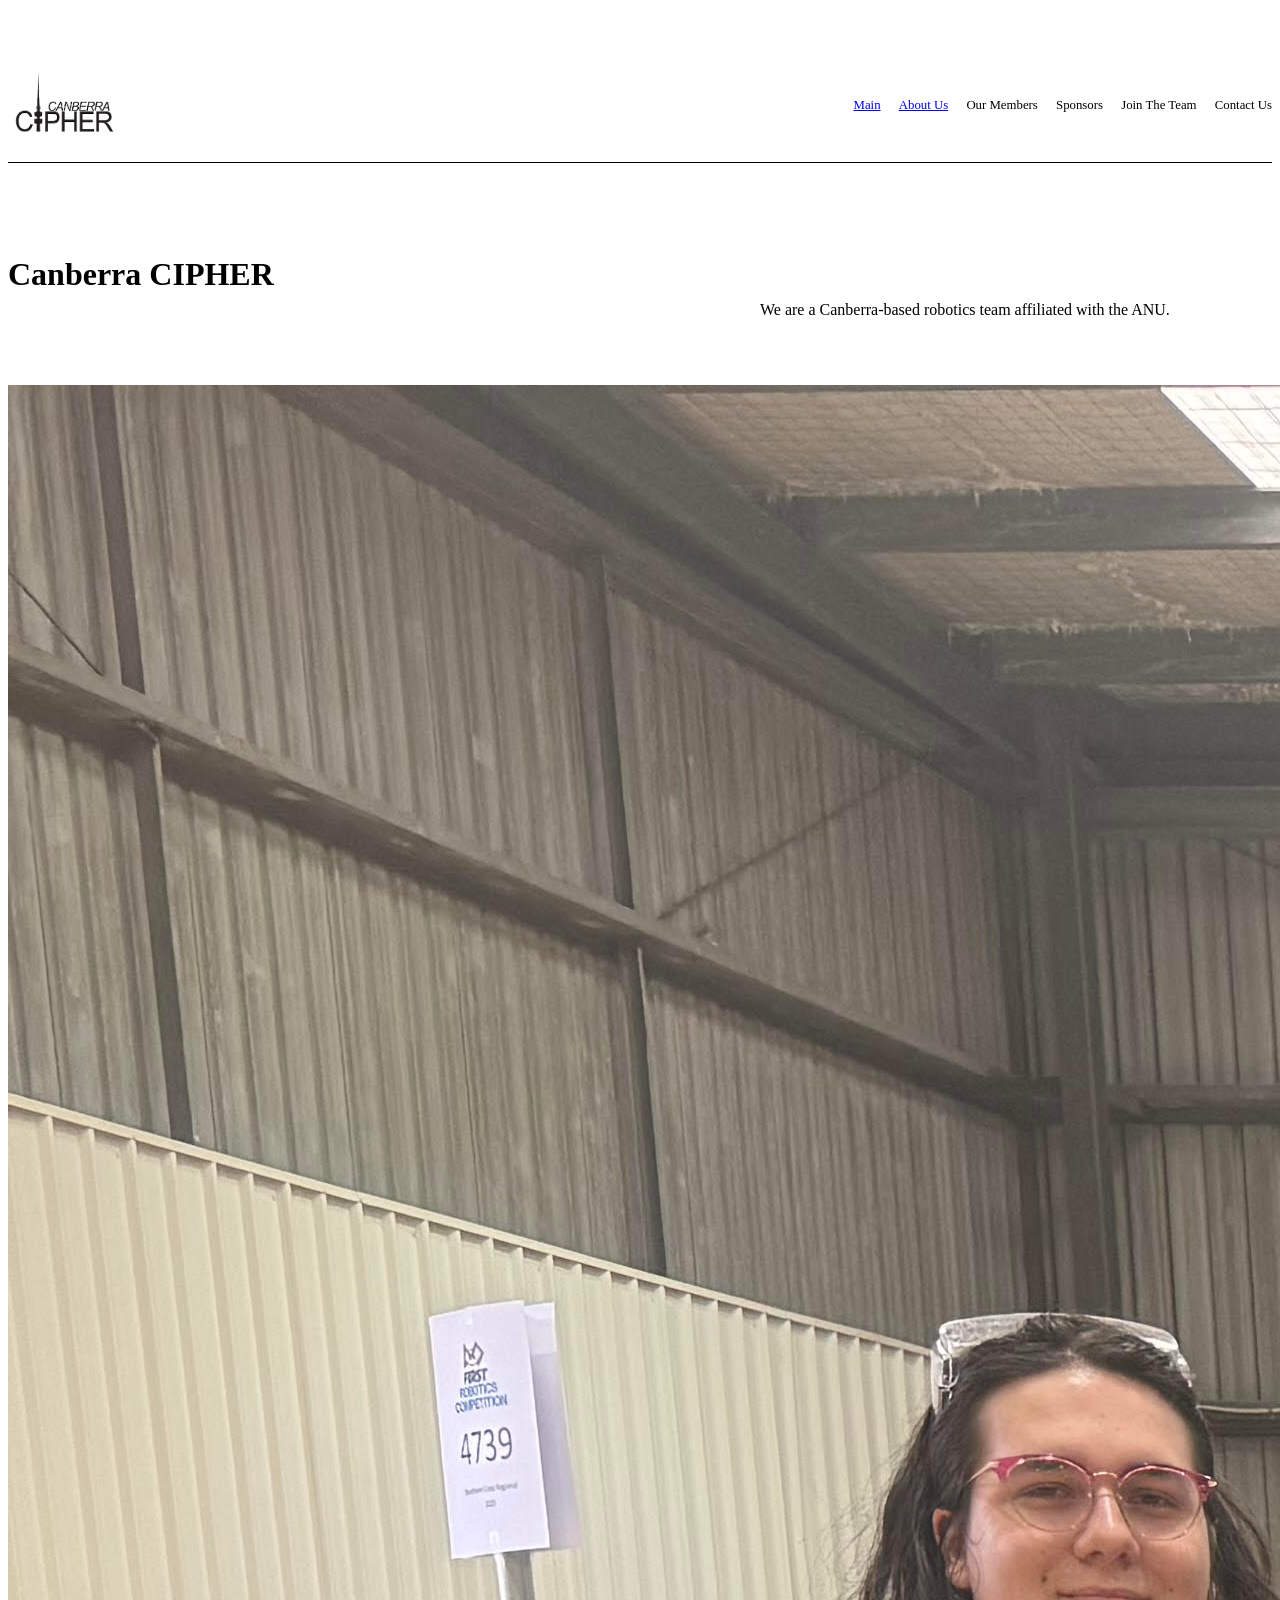
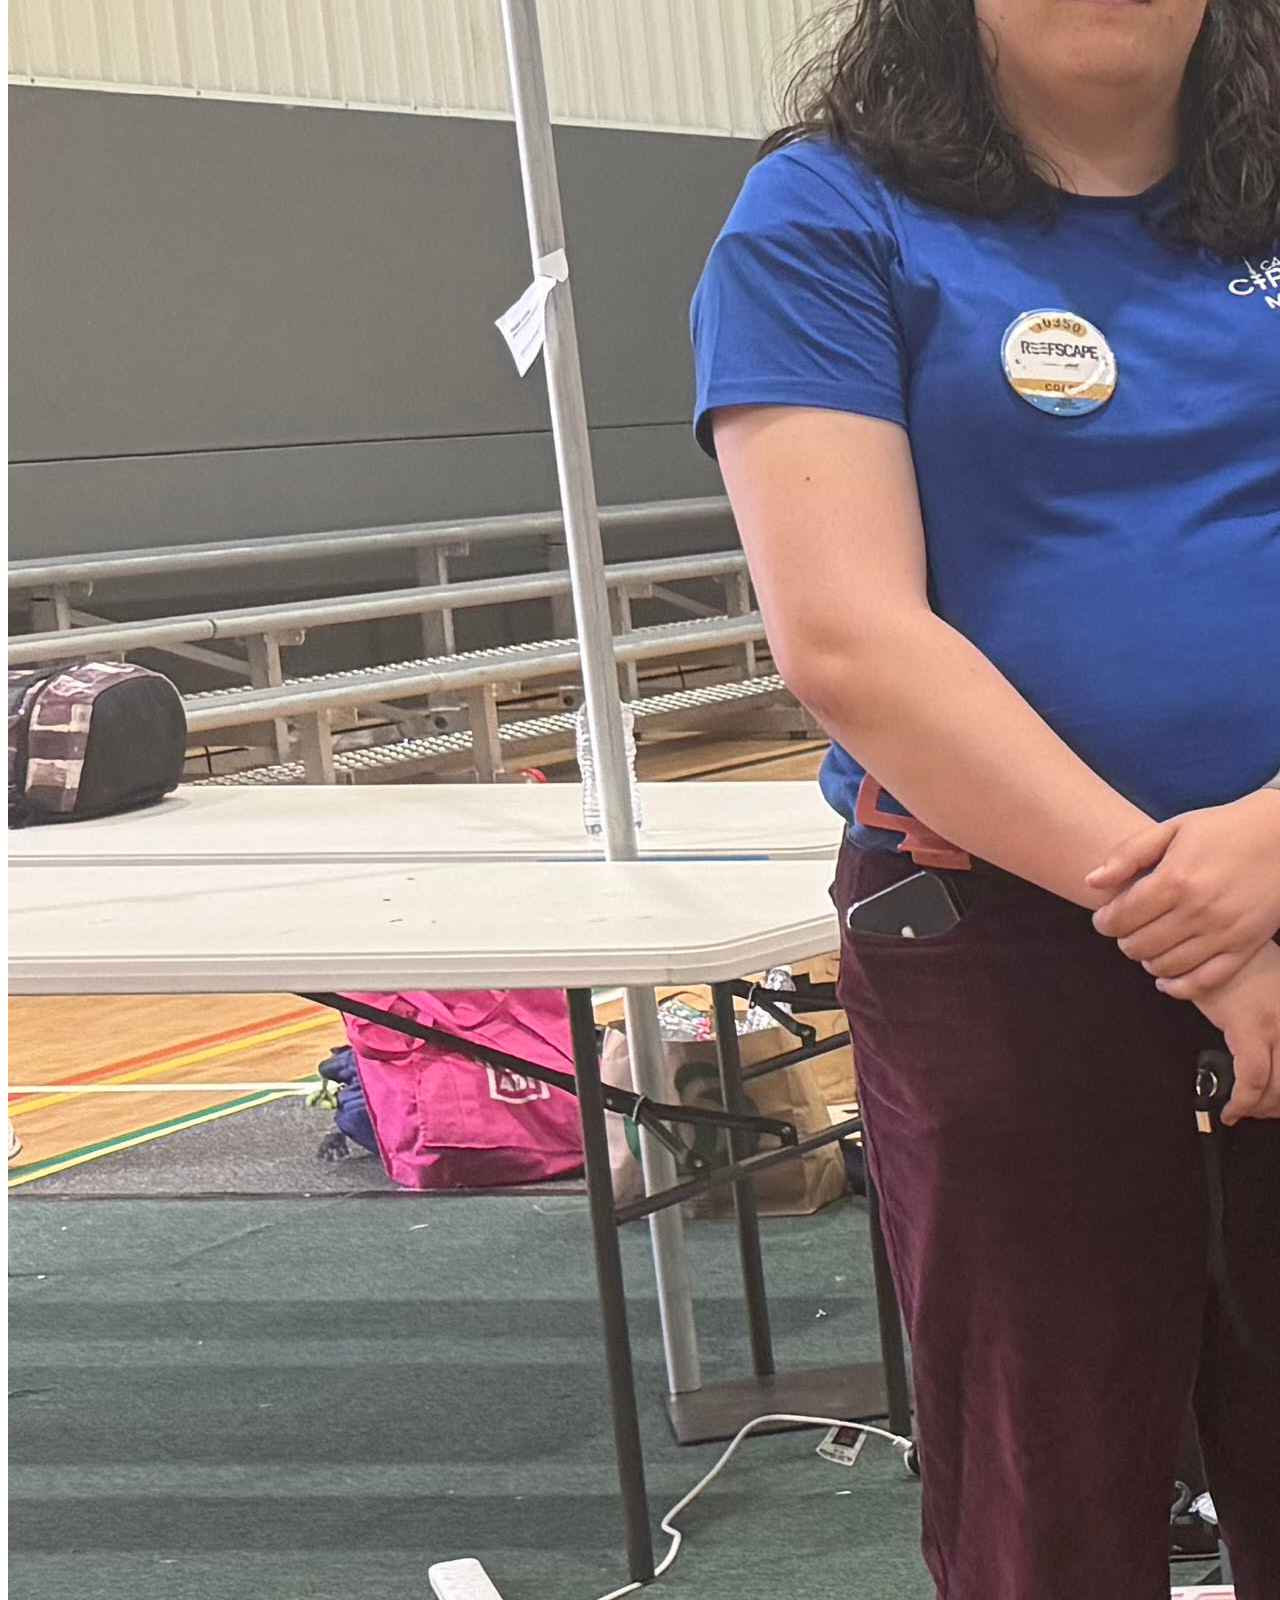
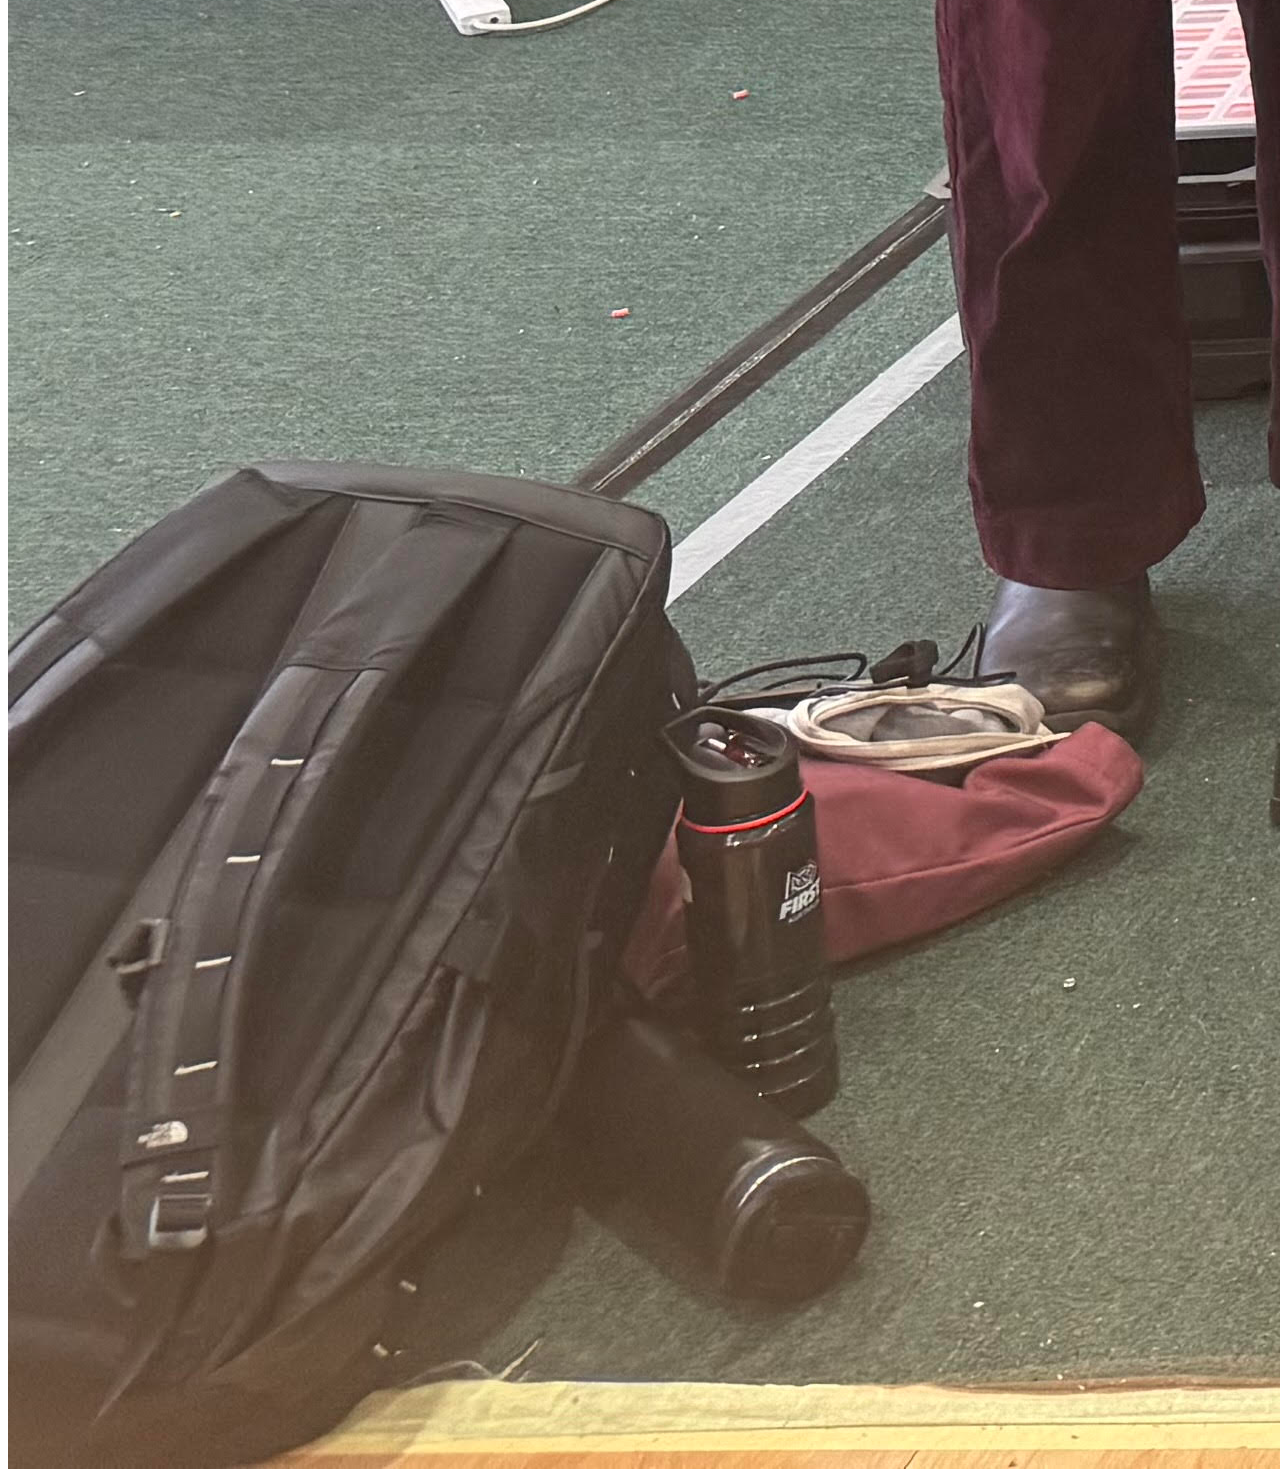
==== index.html @ 9d1c3c44 "Added a barebones second page and basic linking" ====
<!DOCTYPE html>
<html lang="en">
<head>
    <meta charset="UTF-8">
    <meta name="viewport" content="width=device-width, initial-scale=1">
    <link rel="stylesheet" href="https://cdn.simplecss.org/simple.css">
    <link rel="stylesheet" href="CSS/styles.css">
    <title>Canberra CIPHER Robotics</title>
</head>
<body>
    <div class="container">
        <div class="navigation">
            <div class="logo">
                <picture>
                    <source srcset="Images/ourlogo.png" media="(prefers-color-scheme: light)"/>
                    <source srcset="Images/logocolourswapped.jpg" media="(prefers-color-scheme: dark)"/>
                    <img src="Images/ourlogo.png" width=110 height=70 alt="The words Canberra Cipher are displayed in all caps. The I in Cipher is replaced with the silhouette of Telstra Tower."/>
                </picture>
            </div>
            <div class="menu">
                <ul>
                    <li><a href="index.html">Main</a></li>
                    <li><a href="aboutus.html">About Us</a></li>
                    <li>Our Members</li>
                    <li>Sponsors</li>
                    <li>Join The Team</li>
                    <li>Contact Us</li>
                </ul>
            </div>
        </div>
        <div class="hero-text">
            <div class="left-text">
                <h4>Canberra CIPHER</h4>
            </div>
            <div class="right-text">
                <p>We are a Canberra-based robotics team
                    affiliated with the ANU.
                </p>
            </div>
        </div>
        <div class="hero-image">
            <img src="Images/EndOf2025Comp.jpg" class="img-fluid" alt="Text spelling out Canberra Cipher, with both words in all caps and the I in Cipher replaced with a silhouette of Telstra Tower.">
        </div>
    </div>
</body>
</html>
---- CSS/styles.css ----
.navigation {
    display: flex;
    justify-content: space-between;
    font-size: 0.8em;
    align-items: center;
    padding-top: 60px;
    border-bottom: solid 1px #000000;
    padding-bottom: 20px;
}

.menu li {
    display: inline;
    margin-left: 15px;
}

.hero-text {
    display: flex;
    justify-content: space-between;
    align-items: end;
    margin-top: 50px;
    margin-bottom: 50px;
}

.hero-text div {
    width: 40vw;
}

.hero-text h1 {
    font-size: 6em;
    line-height: 80%;
}

.hero-text h4 {
    font-size: 2em;
}
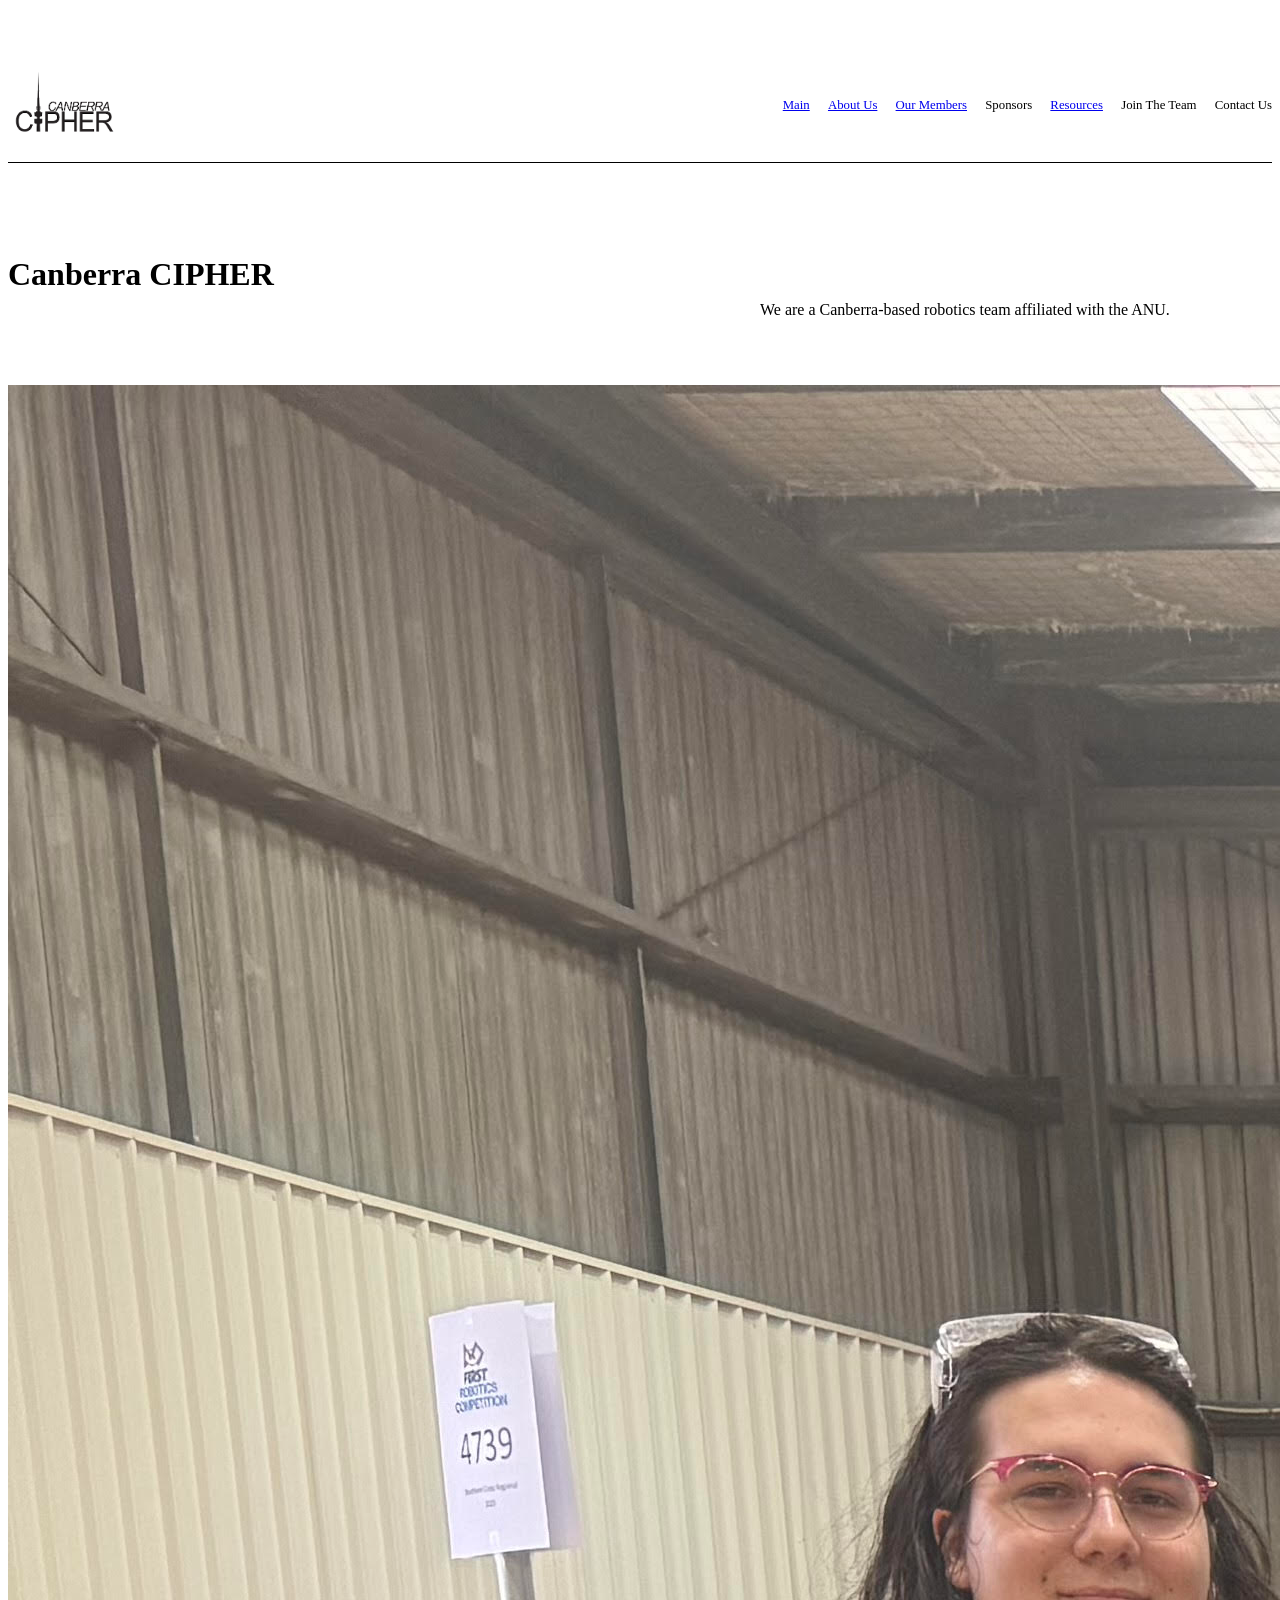
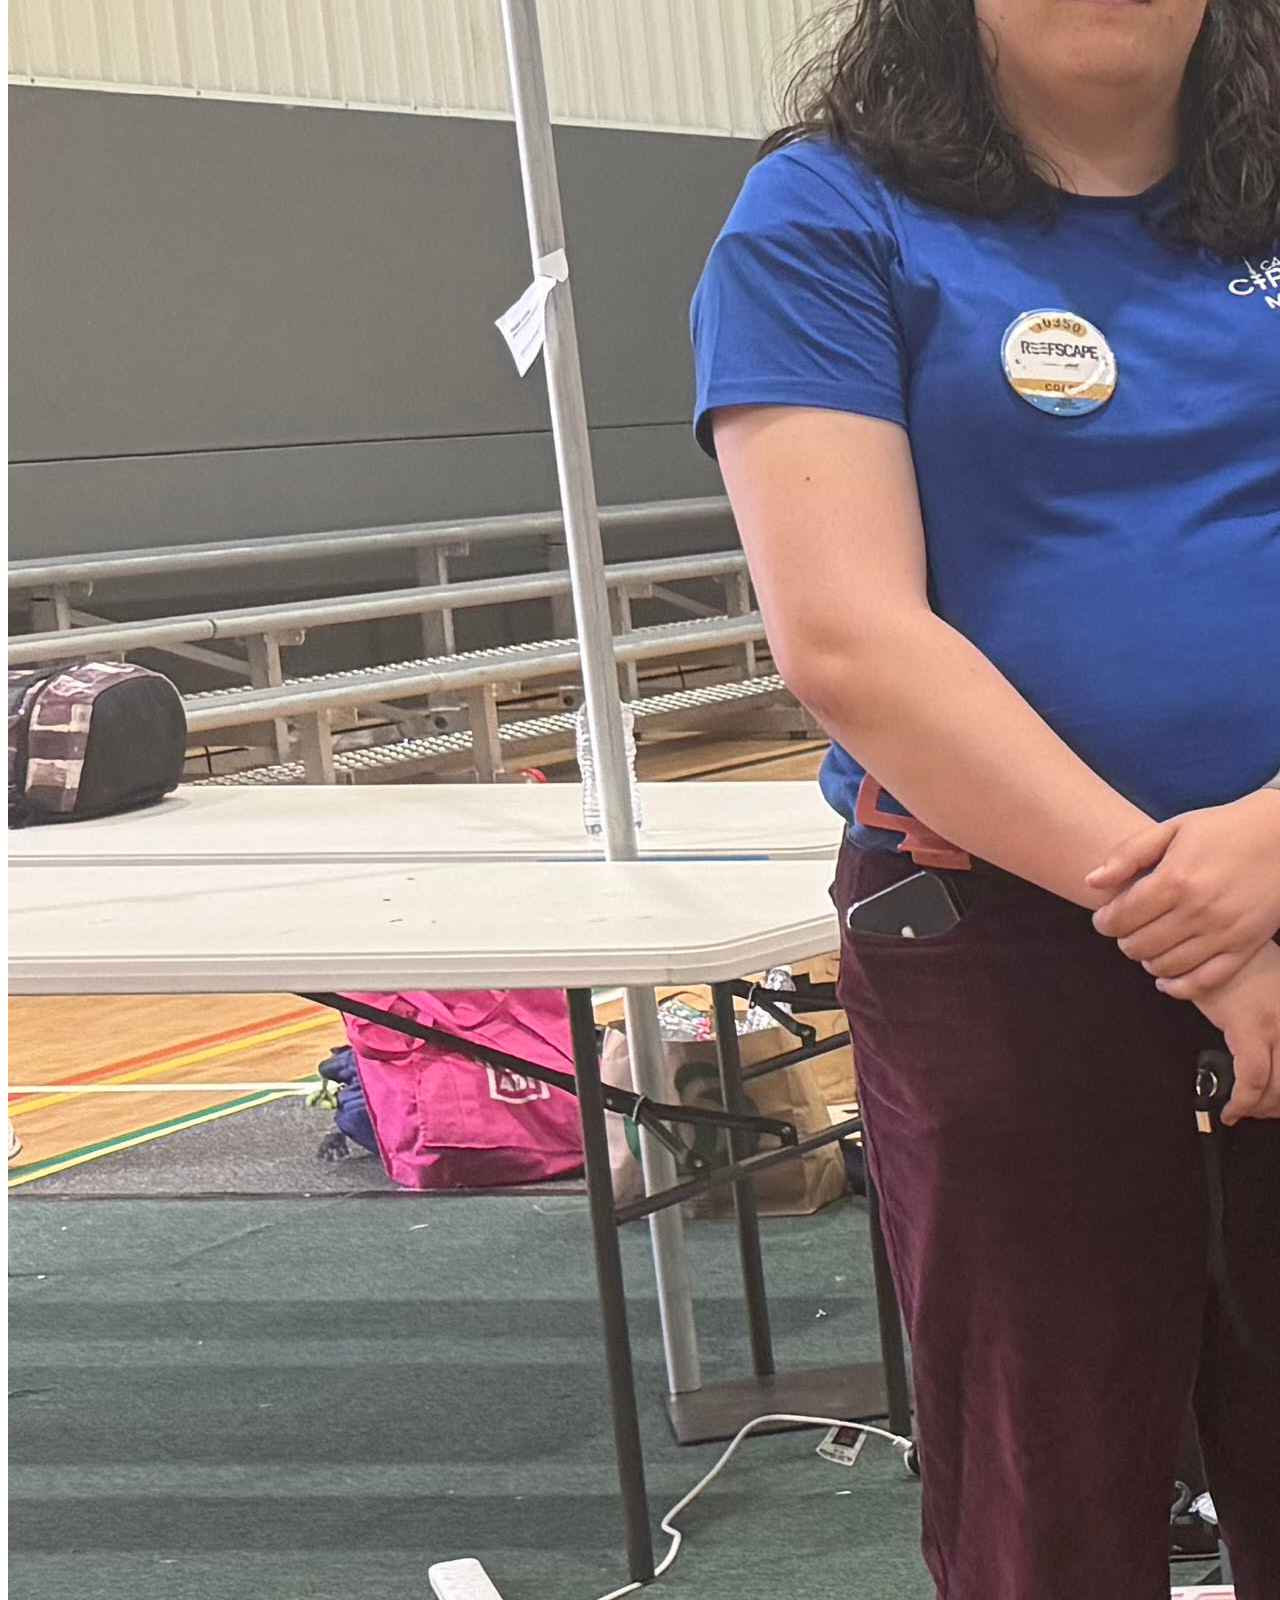
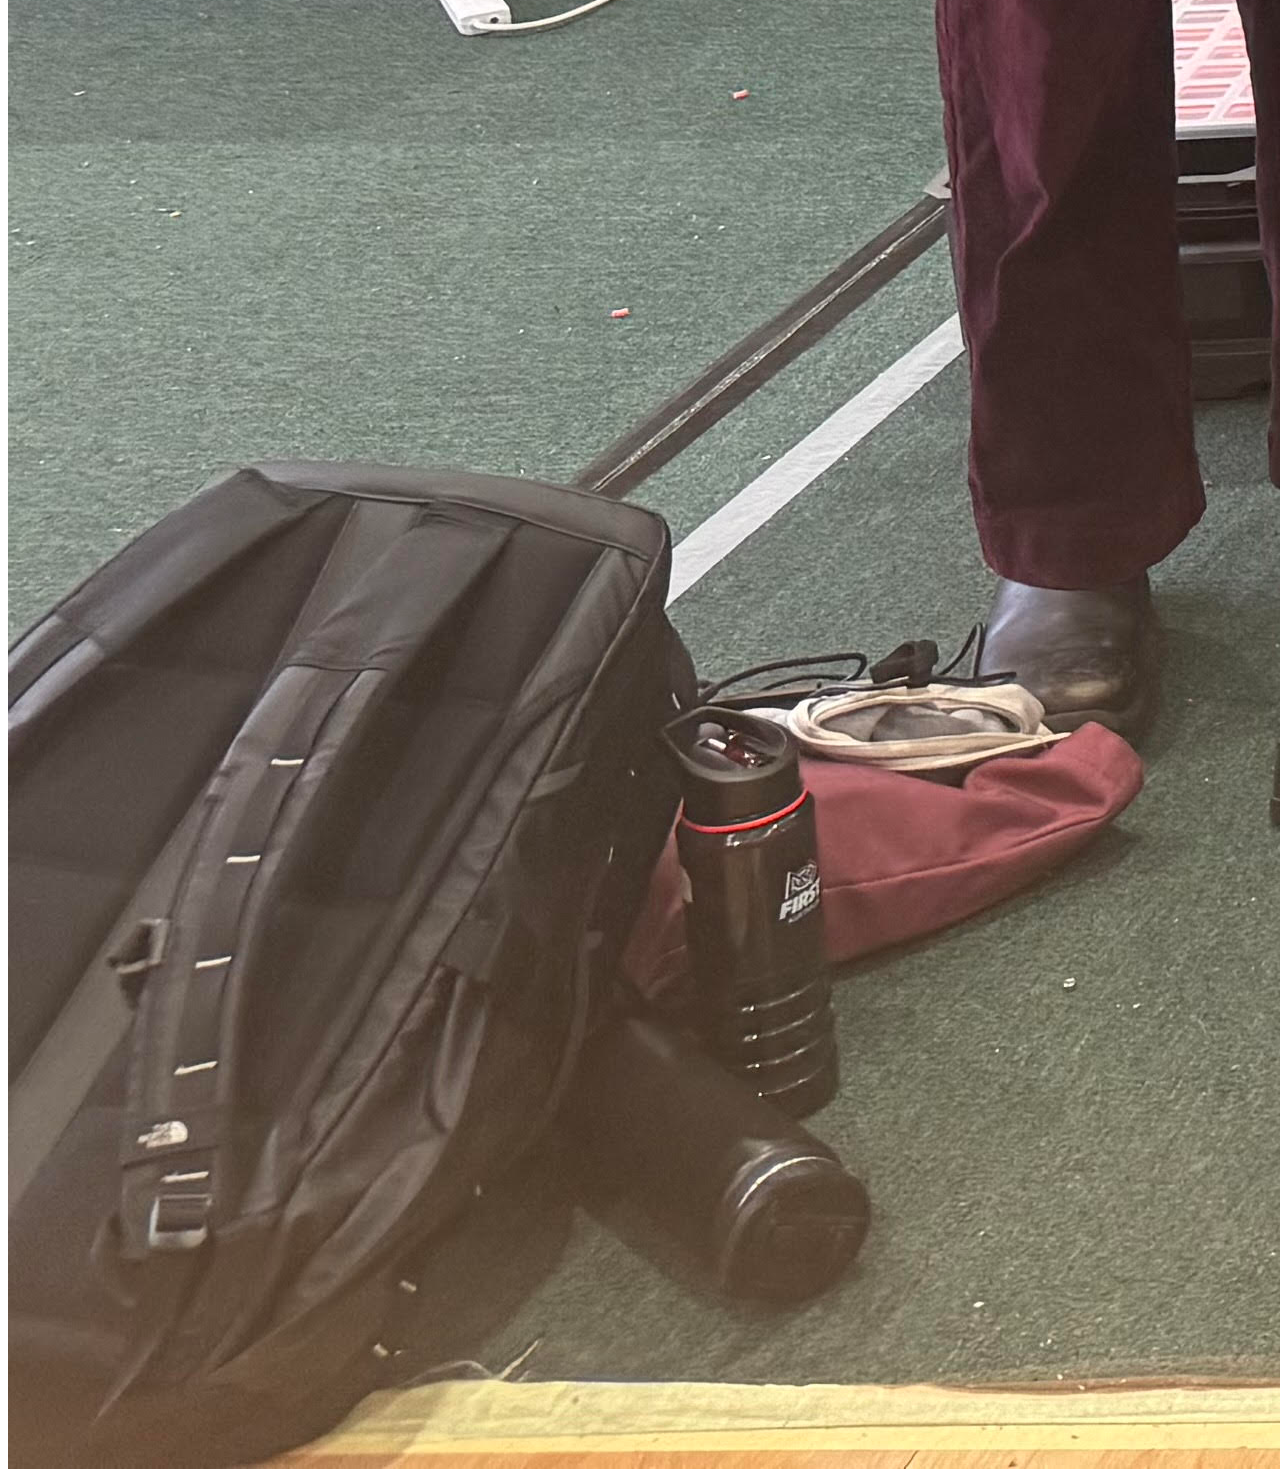
==== commit 3639e26c: "added a new file" ====
--- a/index.html
+++ b/index.html
@@ -3,6 +3,7 @@
 <head>
     <meta charset="UTF-8">
     <meta name="viewport" content="width=device-width, initial-scale=1">
+    <link rel="icon" type="image/png" href="Images/ourlogo.png" sizes="16x16">
     <link rel="stylesheet" href="https://cdn.simplecss.org/simple.css">
     <link rel="stylesheet" href="CSS/styles.css">
     <title>Canberra CIPHER Robotics</title>
@@ -21,8 +22,9 @@
                 <ul>
                     <li><a href="index.html">Main</a></li>
                     <li><a href="aboutus.html">About Us</a></li>
-                    <li>Our Members</li>
+                    <li><a href="ourmembers.html">Our Members</a></li>
                     <li>Sponsors</li>
+                    <li><a href="resources.html">Resources</a></li>
                     <li>Join The Team</li>
                     <li>Contact Us</li>
                 </ul>
@@ -39,8 +41,8 @@
             </div>
         </div>
         <div class="hero-image">
-            <img src="Images/EndOf2025Comp.jpg" class="img-fluid" alt="Text spelling out Canberra Cipher, with both words in all caps and the I in Cipher replaced with a silhouette of Telstra Tower.">
+            <img src="Images/EndOf2025Comp.jpg" class="img-fluid" alt="A group of teenagers and adults in an empty gymnasium, standing behind a robot.">
         </div>
     </div>
 </body>
-</html>+</html>
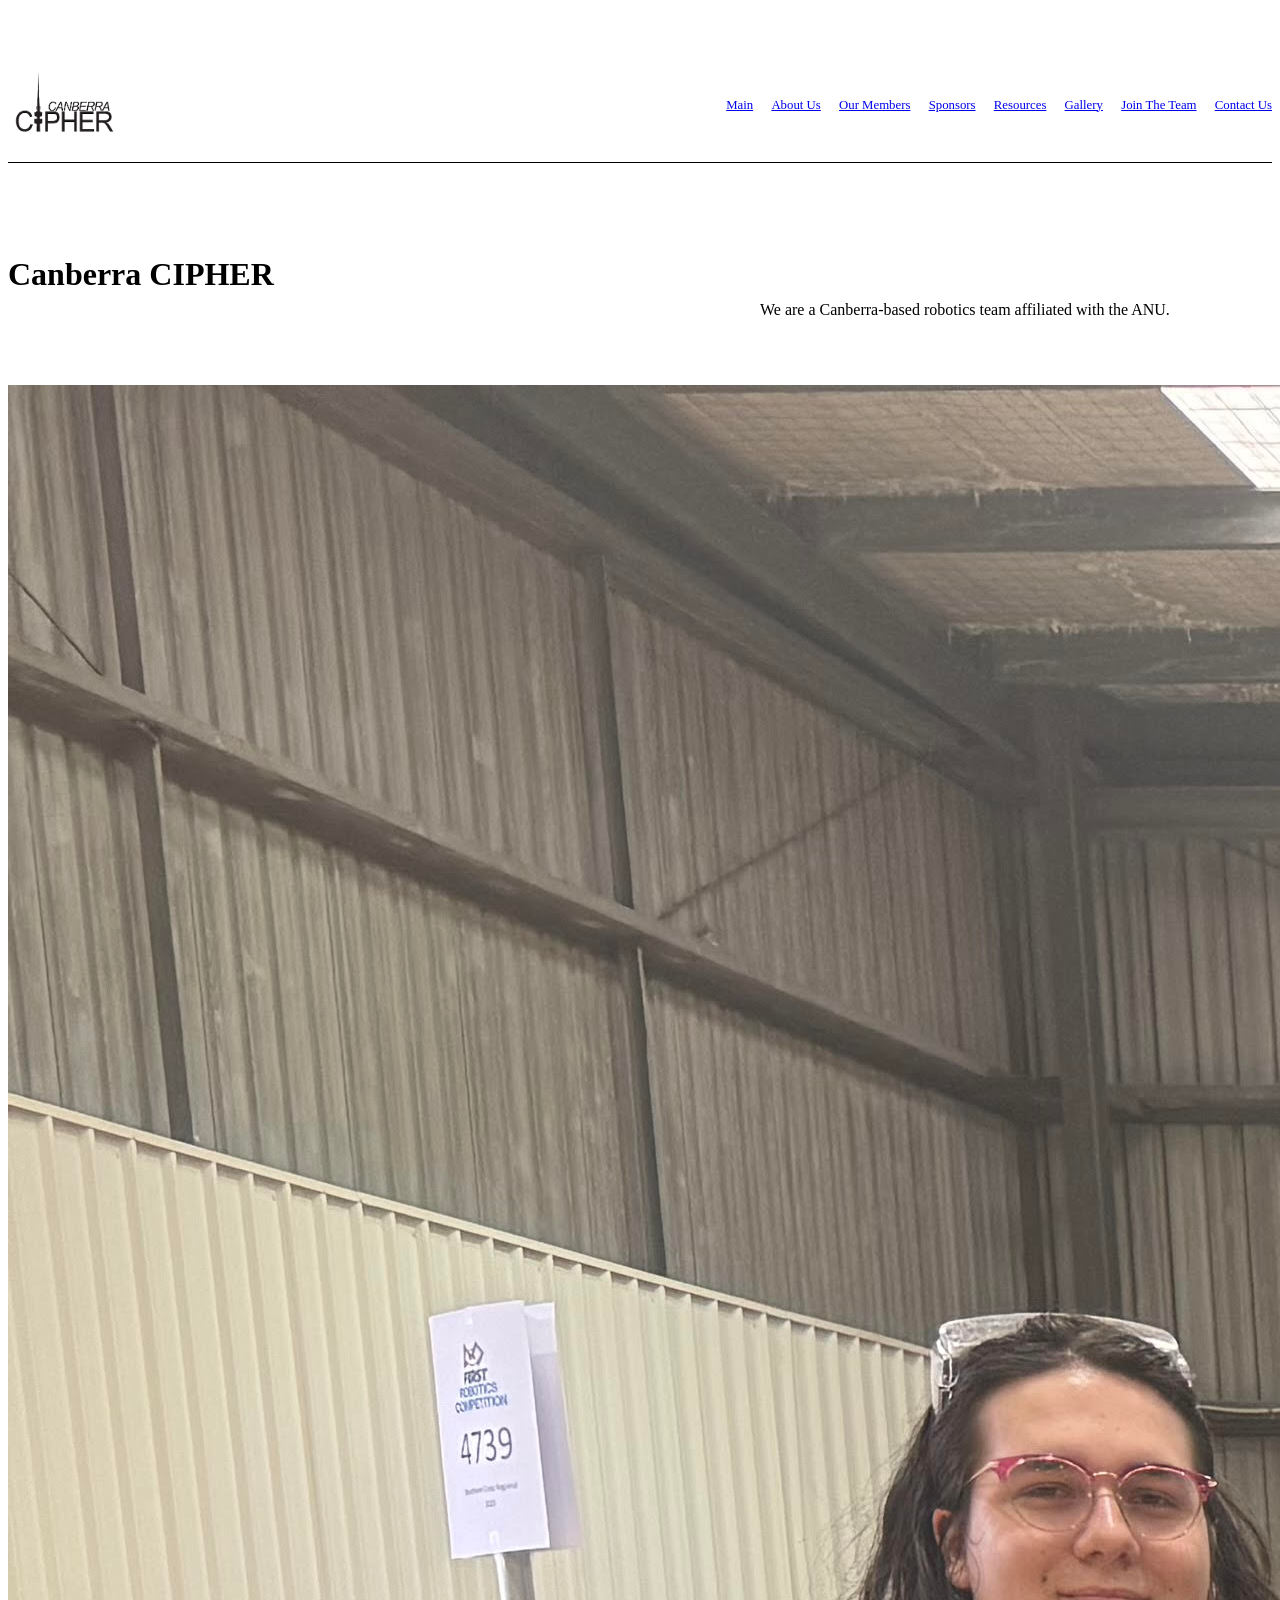
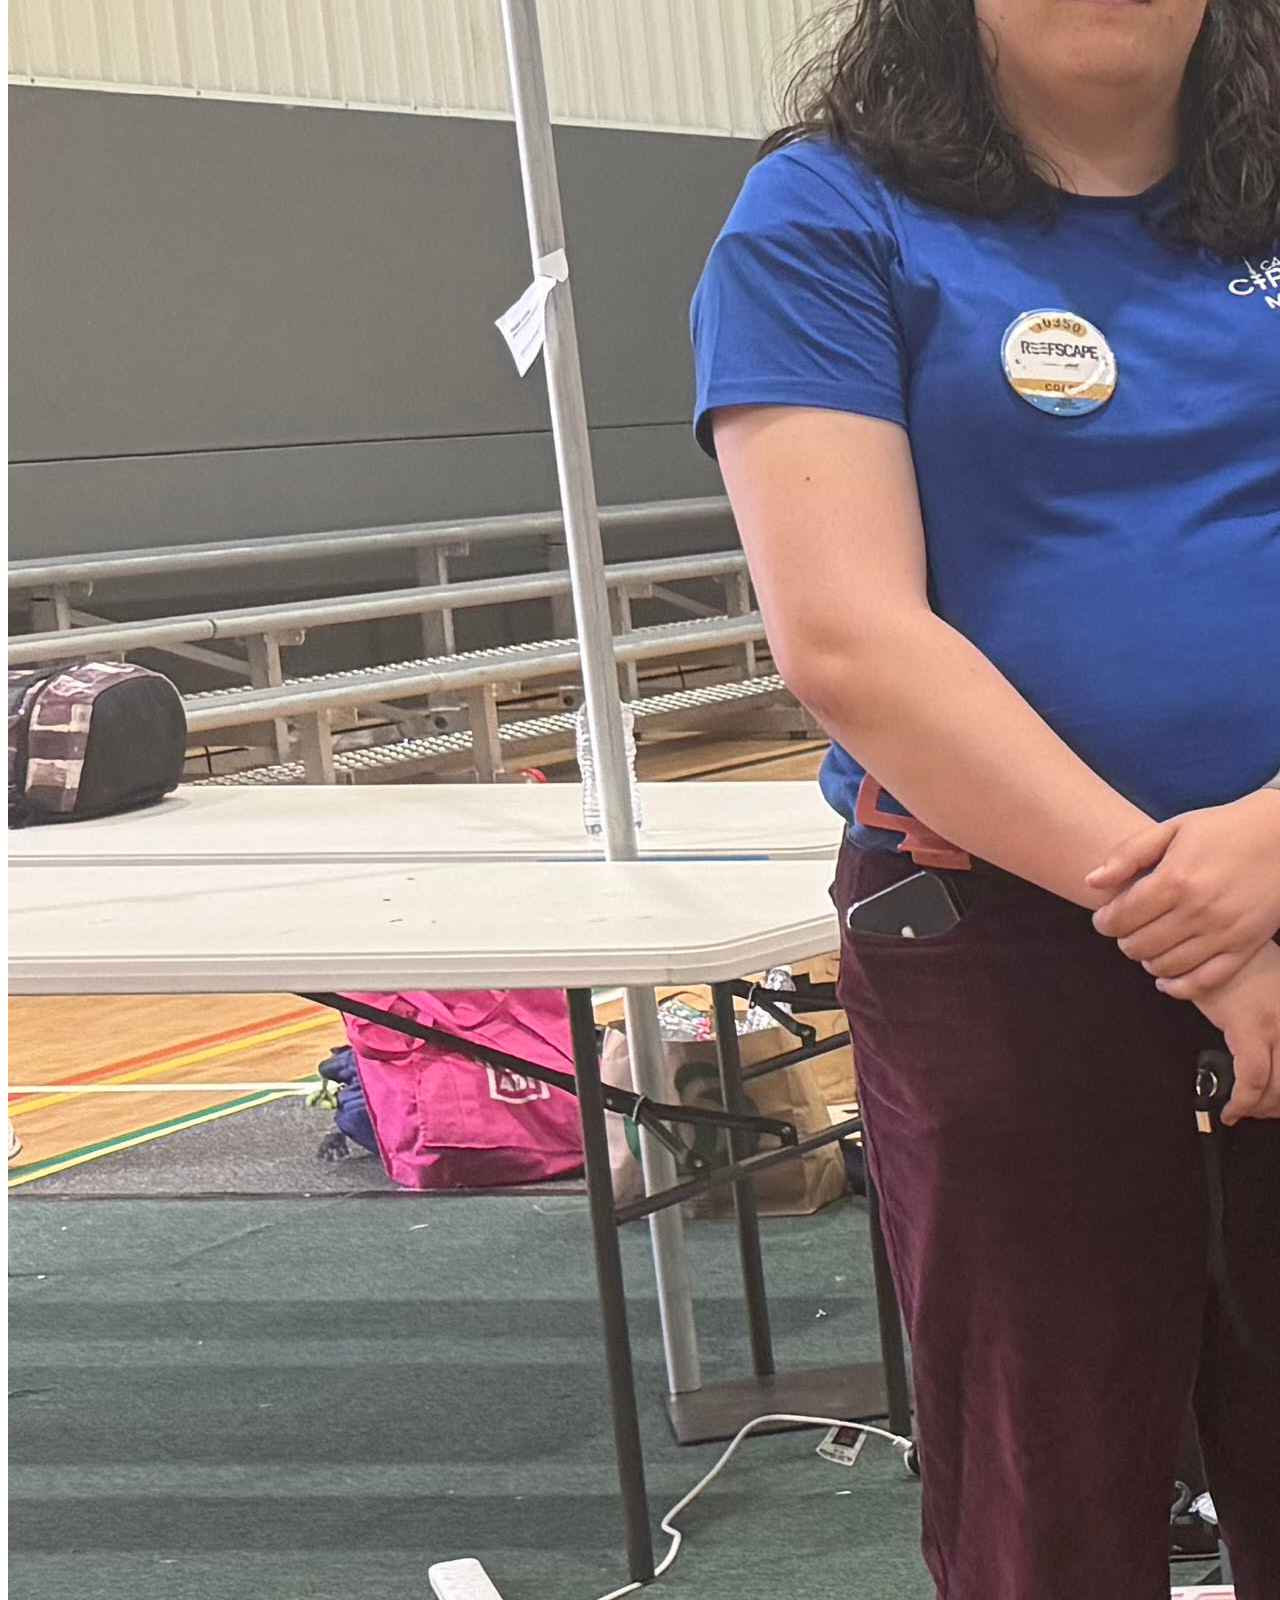
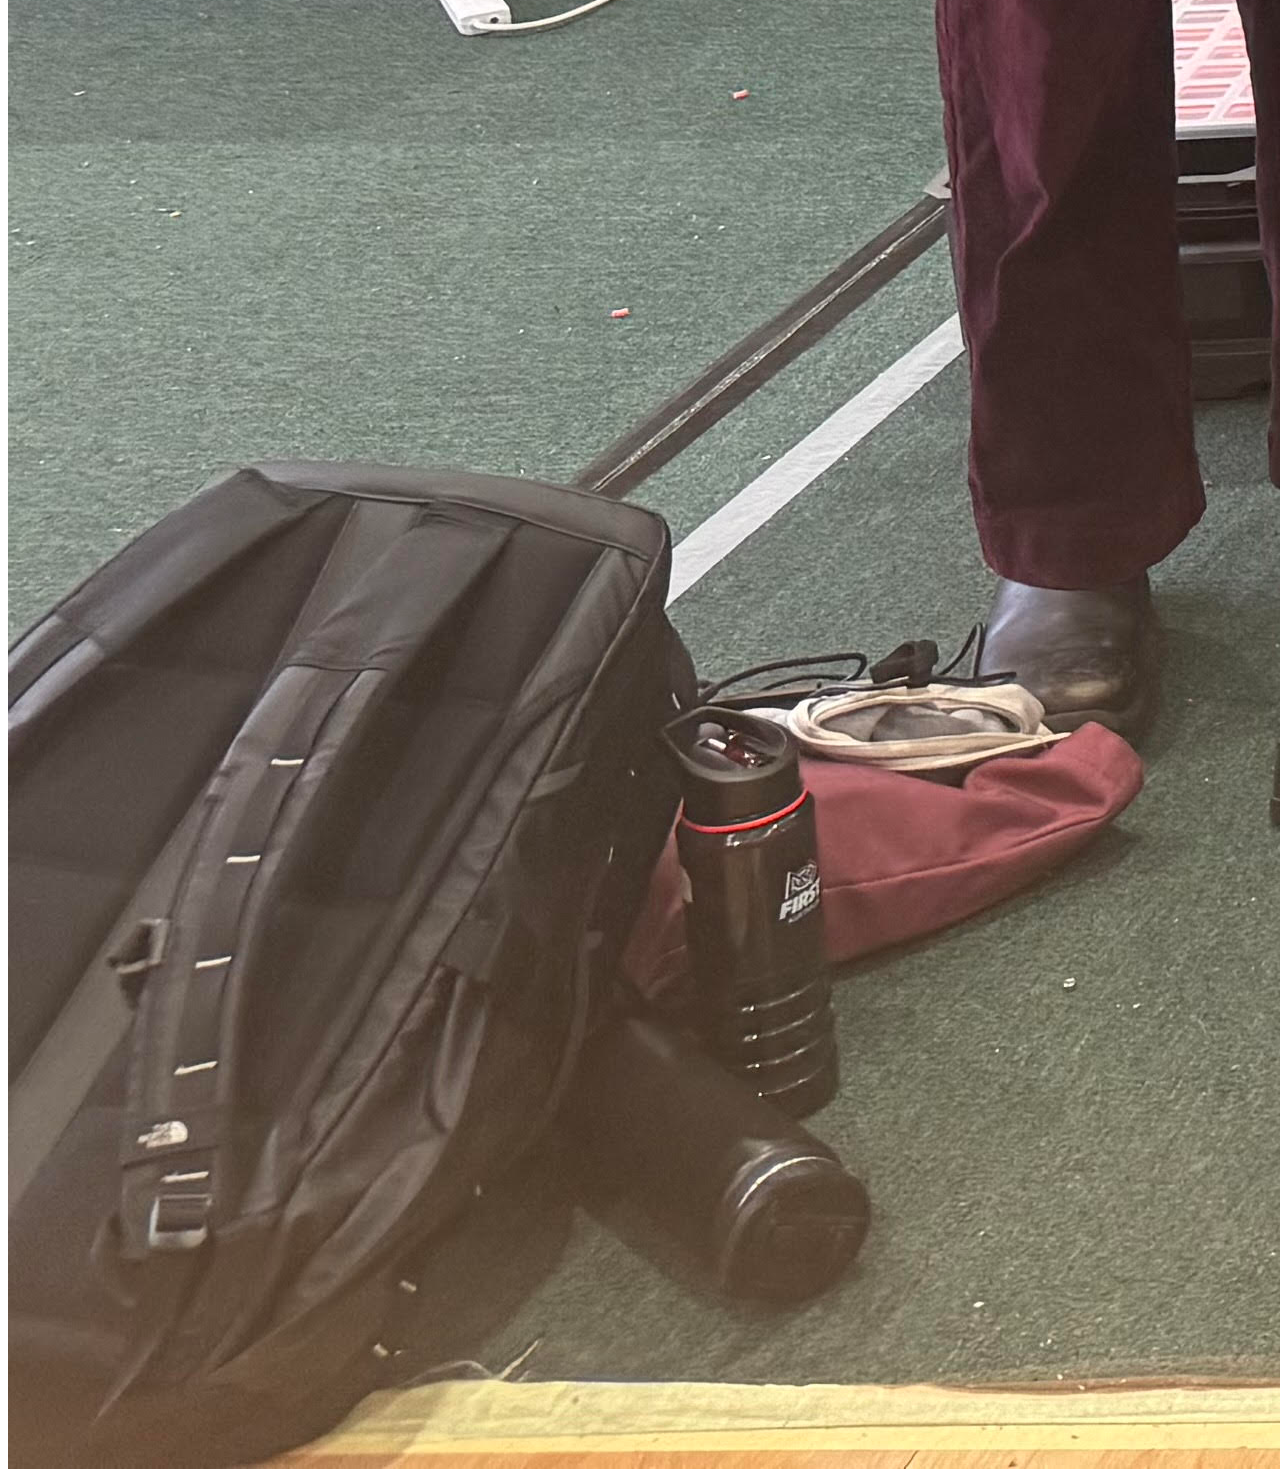
==== commit 5c9f6720: "Added links to new tabs" ====
--- a/index.html
+++ b/index.html
@@ -23,10 +23,11 @@
                     <li><a href="index.html">Main</a></li>
                     <li><a href="aboutus.html">About Us</a></li>
                     <li><a href="ourmembers.html">Our Members</a></li>
-                    <li>Sponsors</li>
+                    <li><a href="sponsors.html">Sponsors</a></li>
                     <li><a href="resources.html">Resources</a></li>
-                    <li>Join The Team</li>
-                    <li>Contact Us</li>
+                    <li><a href="gallery.html">Gallery</a></li>
+                    <li><a href="jointheteam.html">Join The Team</a></li>
+                    <li><a href="contactus.html">Contact Us</a></li>
                 </ul>
             </div>
         </div>
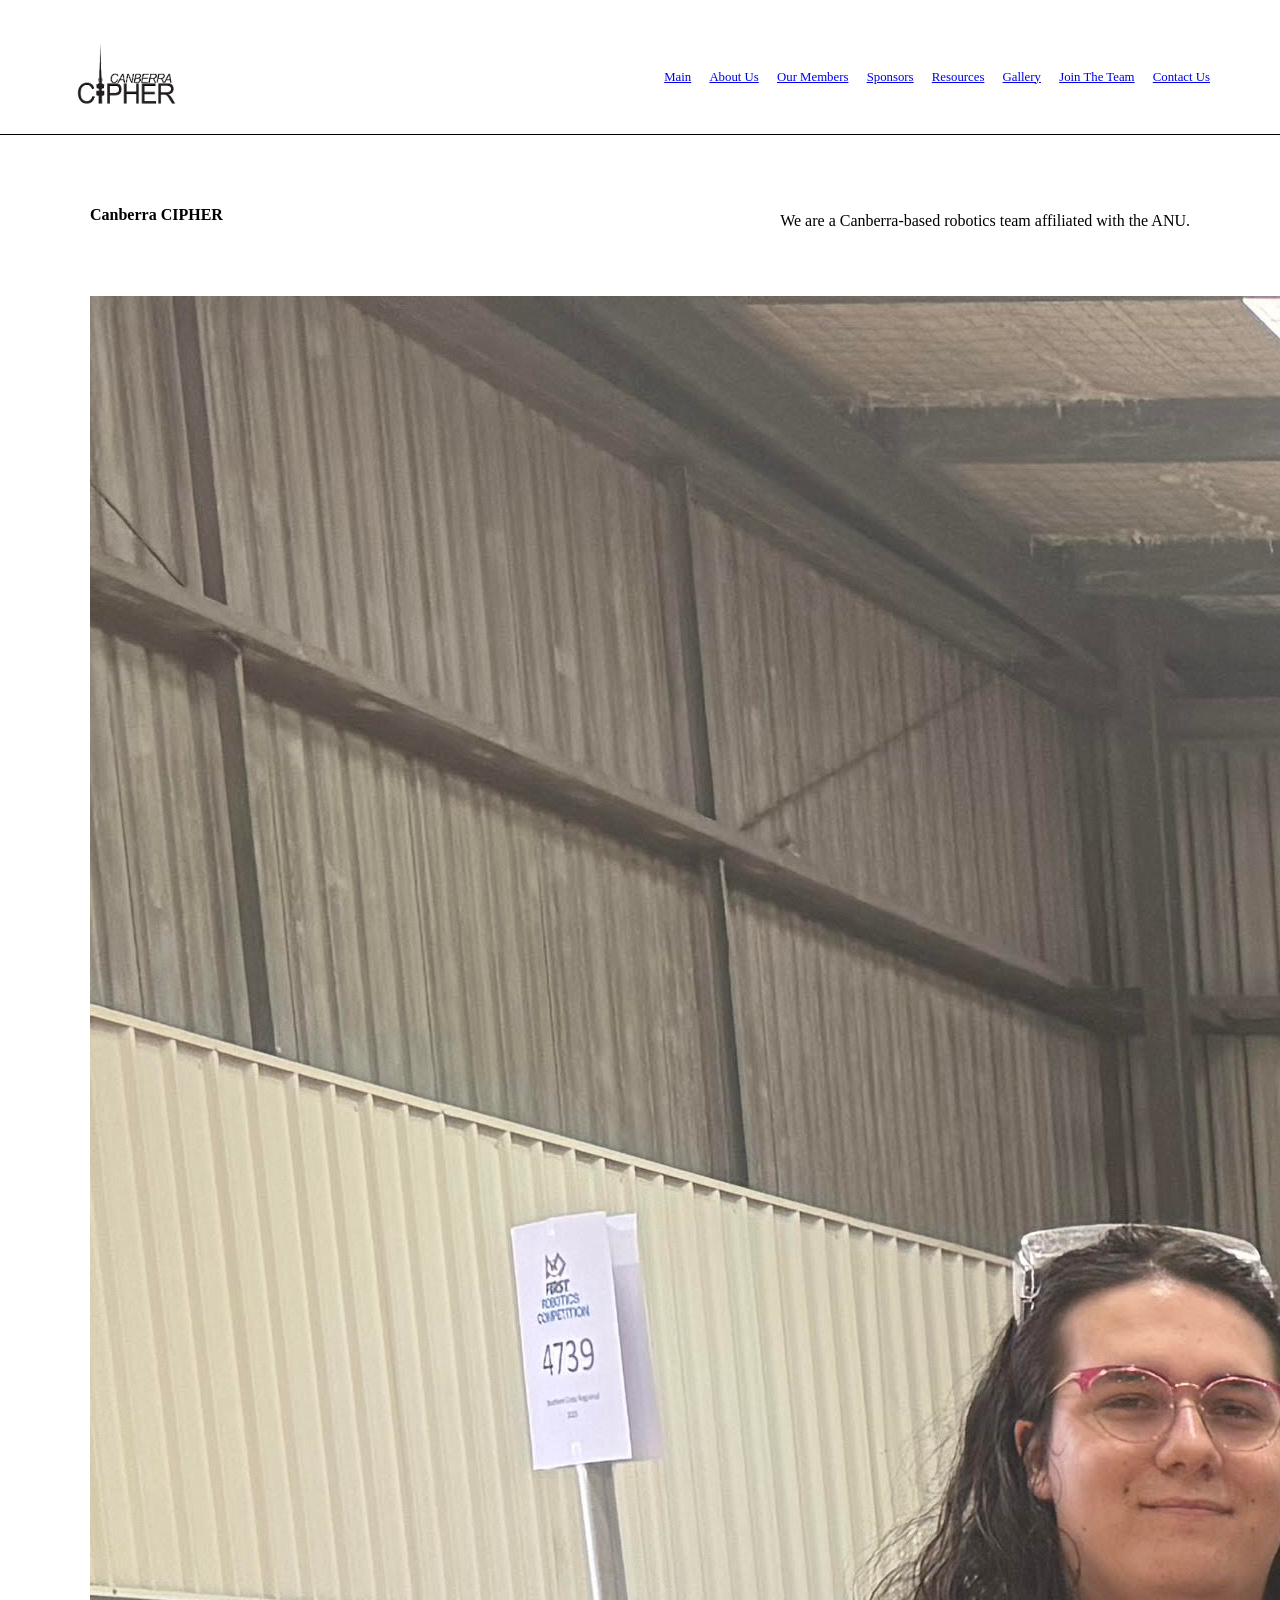
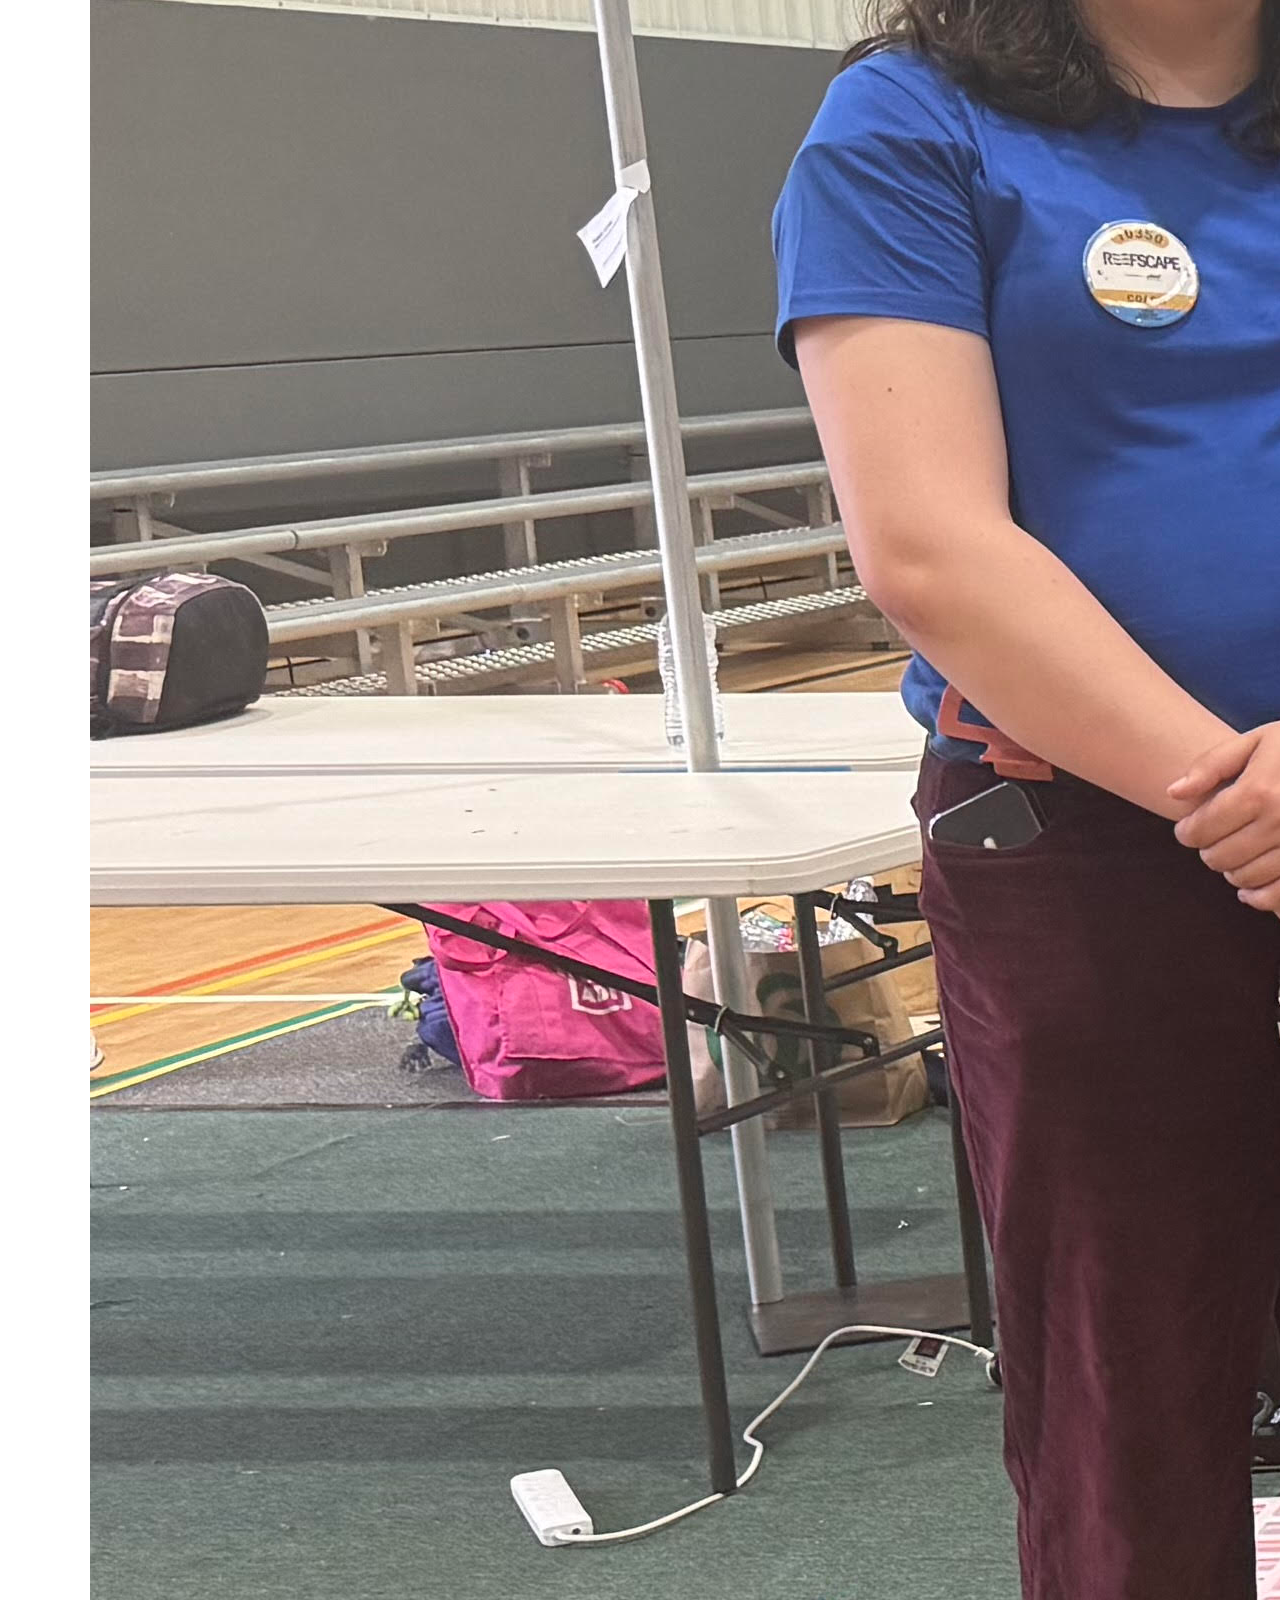
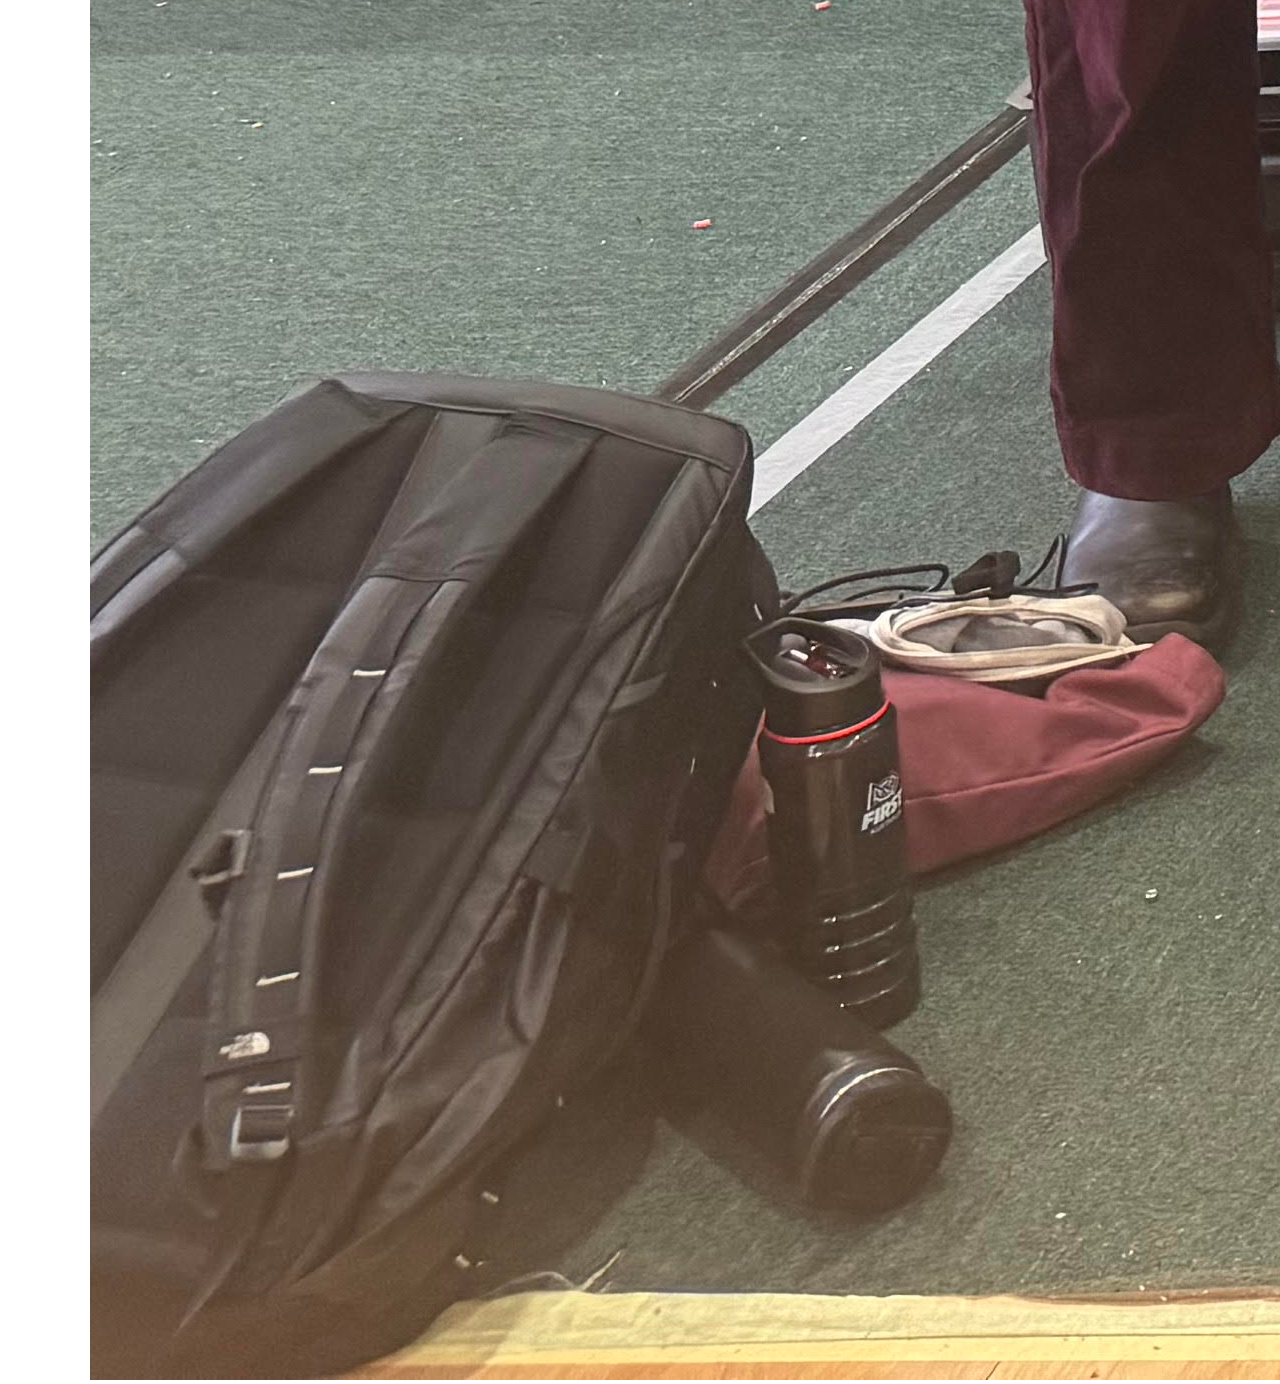
==== commit 115b6252: "still working on banner" ====
--- a/index.html
+++ b/index.html
@@ -9,7 +9,7 @@
     <title>Canberra CIPHER Robotics</title>
 </head>
 <body>
-    <div class="container">
+    <div class="nav-banner">
         <div class="navigation">
             <div class="logo">
                 <picture>
@@ -31,14 +31,14 @@
                 </ul>
             </div>
         </div>
+    </div>
+    <div class="container">
         <div class="hero-text">
             <div class="left-text">
                 <h4>Canberra CIPHER</h4>
             </div>
             <div class="right-text">
-                <p>We are a Canberra-based robotics team
-                    affiliated with the ANU.
-                </p>
+                <p>We are a Canberra-based robotics team affiliated with the ANU.</p>
             </div>
         </div>
         <div class="hero-image">
--- a/CSS/styles.css
+++ b/CSS/styles.css
@@ -1,35 +1,58 @@
+html, body {
+  margin: 0 !important;
+  padding: 0 !important;
+  max-width: 100% !important;
+  width: 100%;
+}
+
+.nav-banner {
+  width: 100%;
+  border-bottom: solid 1px #000000;
+}
+
 .navigation {
-    display: flex;
-    justify-content: space-between;
-    font-size: 0.8em;
-    align-items: center;
-    padding-top: 60px;
-    border-bottom: solid 1px #000000;
-    padding-bottom: 20px;
-}
+  max-width: 1140px;
+  margin: 0 auto;
+  display: flex;
+  justify-content: space-between;
+  font-size: 0.8em;
+  align-items: center;
+  padding-top: 40px;
+  padding-bottom: 20px;
+  padding-left: 20px;
+  padding-right: 20px;
+ }
 
 .menu li {
     display: inline;
     margin-left: 15px;
 }
 
+  .container {
+    max-width: 1140px;
+    margin: 0 auto;
+    padding: 0 20px;
+    box-sizing: border-box;
+}
+
 .hero-text {
     display: flex;
     justify-content: space-between;
-    align-items: end;
+    align-items: flex-end;
     margin-top: 50px;
     margin-bottom: 50px;
-}
+    .hero-text div {
+      width: 40vw;
+    }
 
-.hero-text div {
-    width: 40vw;
-}
+    .hero-text h4 {
+      font-size: 2em;
+      margin: 0;
+    }
 
-.hero-text h1 {
-    font-size: 6em;
-    line-height: 80%;
-}
-
-.hero-text h4 {
-    font-size: 2em;
-}+    .hero-image img {
+      width: 100%;
+      height: auto;
+      display: block;
+      border-radius: 4px;
+    }
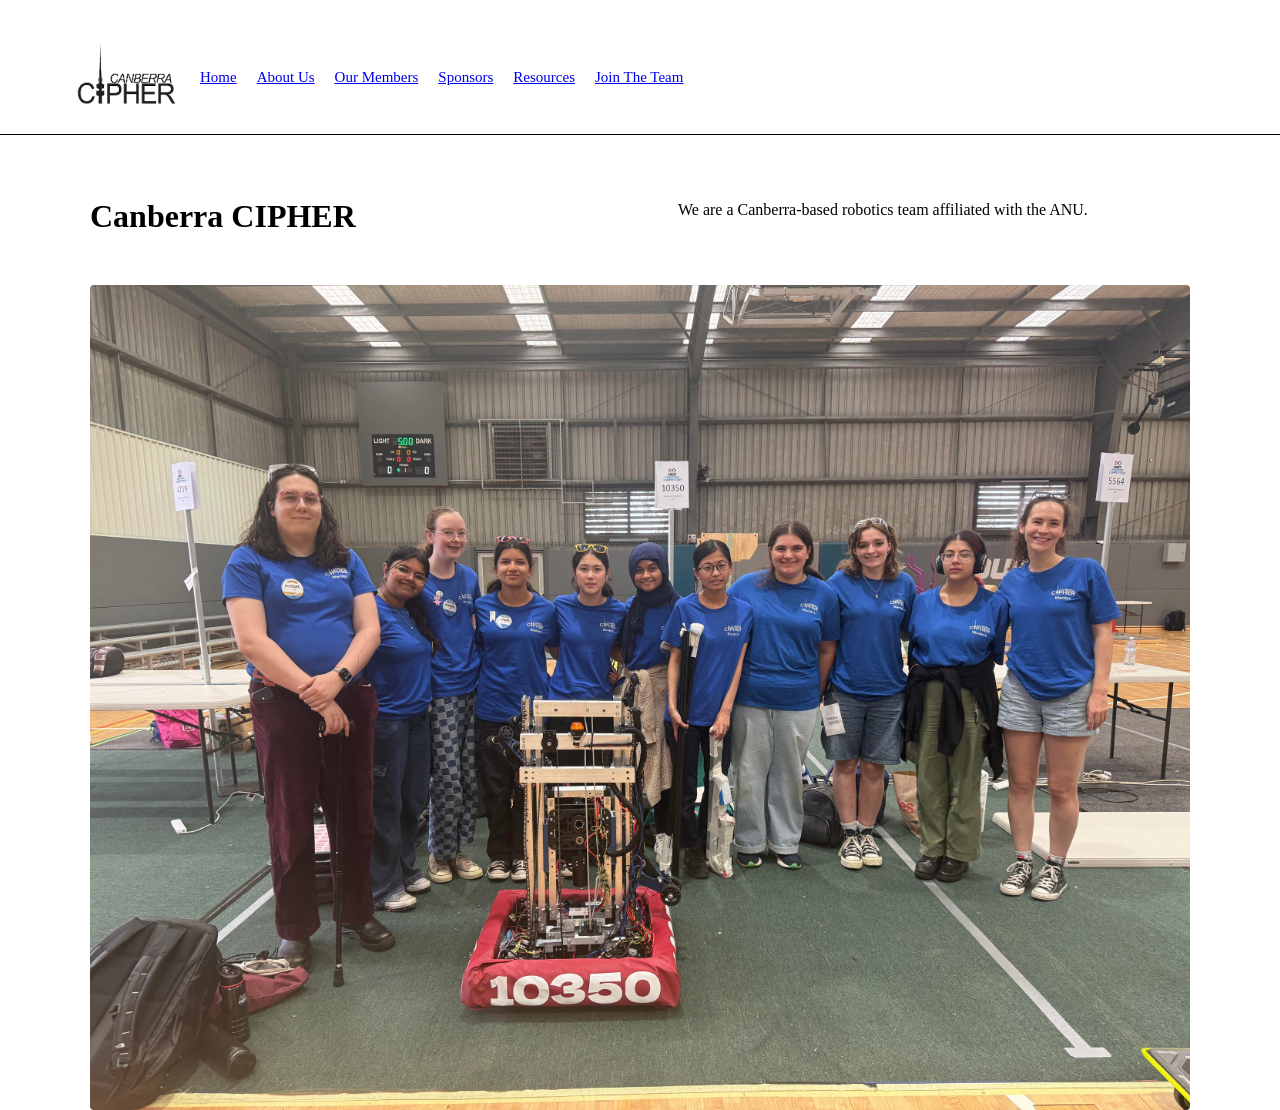
==== commit dd66ed88: "Functional banner!" ====
--- a/index.html
+++ b/index.html
@@ -20,14 +20,12 @@
             </div>
             <div class="menu">
                 <ul>
-                    <li><a href="index.html">Main</a></li>
+                    <li><a href="index.html">Home</a></li>
                     <li><a href="aboutus.html">About Us</a></li>
                     <li><a href="ourmembers.html">Our Members</a></li>
                     <li><a href="sponsors.html">Sponsors</a></li>
                     <li><a href="resources.html">Resources</a></li>
-                    <li><a href="gallery.html">Gallery</a></li>
                     <li><a href="jointheteam.html">Join The Team</a></li>
-                    <li><a href="contactus.html">Contact Us</a></li>
                 </ul>
             </div>
         </div>
--- a/CSS/styles.css
+++ b/CSS/styles.css
@@ -2,7 +2,8 @@
   margin: 0 !important;
   padding: 0 !important;
   max-width: 100% !important;
-  width: 100%;
+  width: 100% !important;
+  display: block !important;
 }
 
 .nav-banner {
@@ -14,13 +15,22 @@
   max-width: 1140px;
   margin: 0 auto;
   display: flex;
-  justify-content: space-between;
-  font-size: 0.8em;
+  justify-content: flex-start;
+  font-size: 15px;
   align-items: center;
   padding-top: 40px;
   padding-bottom: 20px;
   padding-left: 20px;
   padding-right: 20px;
+  gap: 5px;
+ }
+
+ .menu ul {
+   display: flex;
+   list-style: none;
+   margin: 0;
+   padding: 0;
+   gap: 5px;
  }
 
 .menu li {
@@ -41,18 +51,20 @@
     align-items: flex-end;
     margin-top: 50px;
     margin-bottom: 50px;
-    .hero-text div {
-      width: 40vw;
-    }
+}
 
-    .hero-text h4 {
-      font-size: 2em;
-      margin: 0;
-    }
+.hero-text div {
+  width: 40vw;
+}
 
-    .hero-image img {
-      width: 100%;
-      height: auto;
-      display: block;
-      border-radius: 4px;
-    }+.hero-text h4 {
+  font-size: 2em;
+  margin: 0;
+}
+
+.hero-image img {
+  width: 100%;
+  height: auto;
+  display: block;
+  border-radius: 4px;
+}
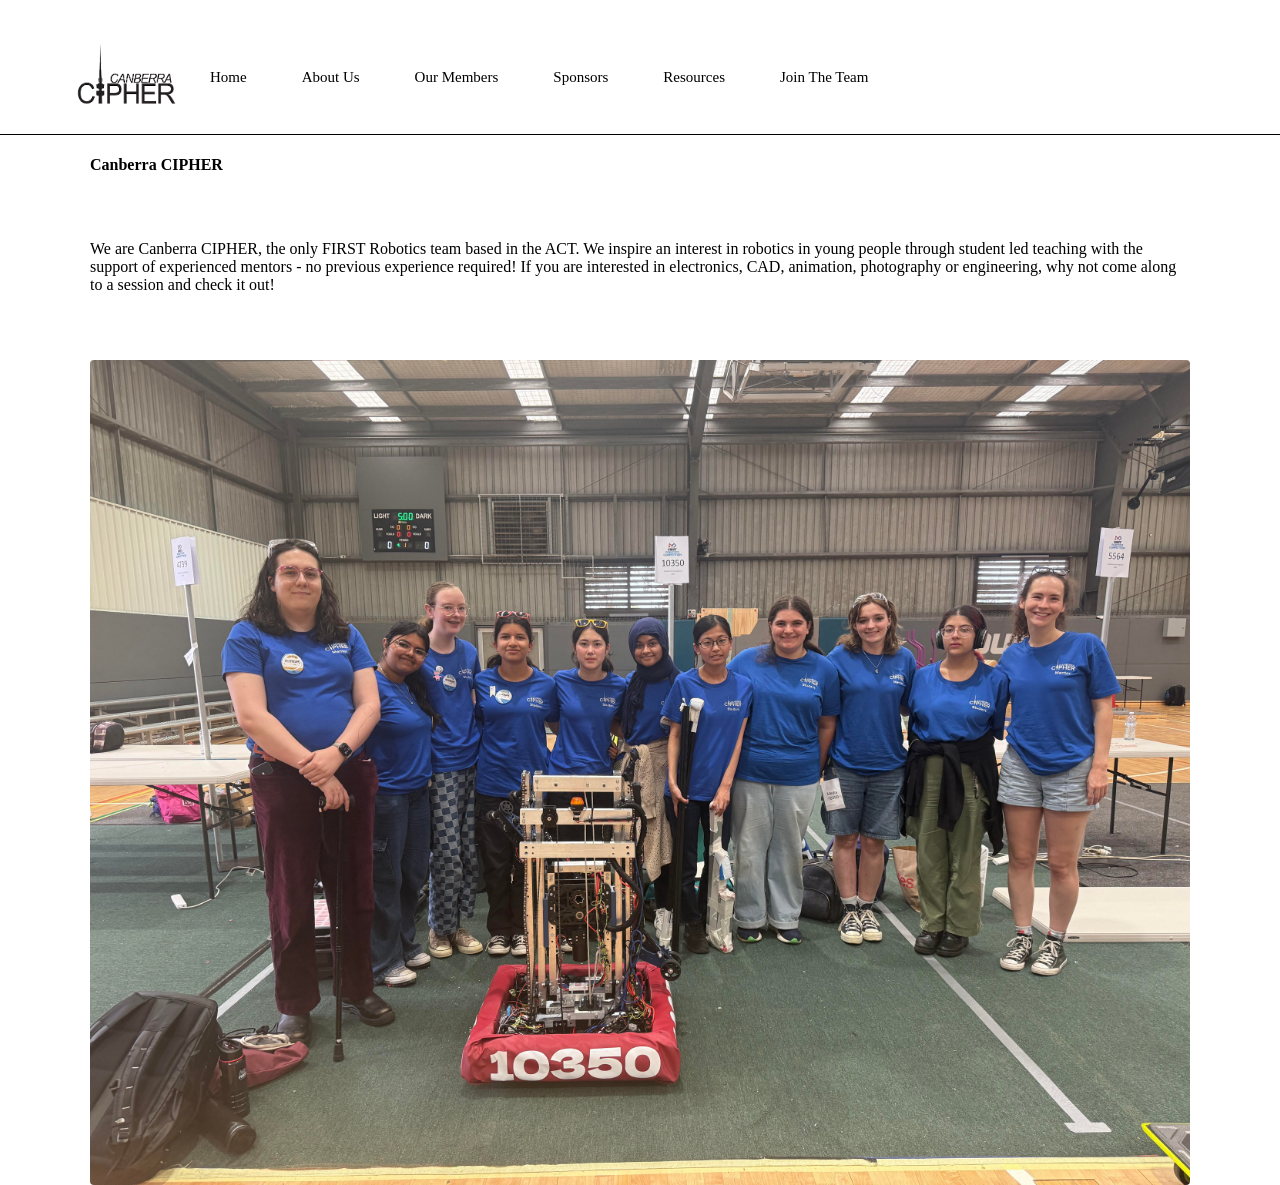
==== commit 8c4897aa: "more banner stuff" ====
--- a/index.html
+++ b/index.html
@@ -19,7 +19,7 @@
                 </picture>
             </div>
             <div class="menu">
-                <ul>
+                <ul class="horizontal-box-list">
                     <li><a href="index.html">Home</a></li>
                     <li><a href="aboutus.html">About Us</a></li>
                     <li><a href="ourmembers.html">Our Members</a></li>
@@ -31,13 +31,12 @@
         </div>
     </div>
     <div class="container">
+        <h4>Canberra CIPHER</h4>
         <div class="hero-text">
-            <div class="left-text">
-                <h4>Canberra CIPHER</h4>
-            </div>
-            <div class="right-text">
-                <p>We are a Canberra-based robotics team affiliated with the ANU.</p>
-            </div>
+            <p>We are Canberra CIPHER, the only FIRST Robotics team based in the ACT. We inspire an interest in robotics in young people through student led teaching with the support of experienced mentors - no previous experience required!
+
+                If you are interested in electronics, CAD, animation, photography or engineering, why not come along to a session and check it out!
+            </p>
         </div>
         <div class="hero-image">
             <img src="Images/EndOf2025Comp.jpg" class="img-fluid" alt="A group of teenagers and adults in an empty gymnasium, standing behind a robot.">
--- a/CSS/styles.css
+++ b/CSS/styles.css
@@ -1,44 +1,76 @@
 html, body {
-  margin: 0 !important;
-  padding: 0 !important;
-  max-width: 100% !important;
-  width: 100% !important;
-  display: block !important;
+    margin: 0 !important;
+    padding: 0 !important;
+    max-width: 100% !important;
+    width: 100% !important;
+    display: block !important;
+}
+
+a:link {
+    color: black;
+    text-decoration: none;
+}
+
+a:visited {
+    color: black;
+}
+
+a:hover {
+    color: black;
+}
+
+a:active {
+    color: black;
 }
 
 .nav-banner {
-  width: 100%;
-  border-bottom: solid 1px #000000;
+    width: 100%;
+    border-bottom: solid 1px #000000;
 }
 
 .navigation {
-  max-width: 1140px;
-  margin: 0 auto;
-  display: flex;
-  justify-content: flex-start;
-  font-size: 15px;
-  align-items: center;
-  padding-top: 40px;
-  padding-bottom: 20px;
-  padding-left: 20px;
-  padding-right: 20px;
-  gap: 5px;
+    max-width: 1140px;
+    margin: 0 auto;
+    display: flex;
+    justify-content: flex-start;
+    font-size: 15px;
+    align-items: center;
+    padding-top: 40px;
+    padding-bottom: 20px;
+    padding-left: 20px;
+    padding-right: 20px;
+    gap: 5px;
  }
 
- .menu ul {
+.horizontal-box-list {
+   list-style-type: none;
+   padding: 0;
+   margin: 0;
    display: flex;
-   list-style: none;
-   margin: 0;
-   padding: 0;
    gap: 5px;
+   flex-wrap: wrap;
  }
 
-.menu li {
-    display: inline;
-    margin-left: 15px;
+.horizontal-box-list li {
+    display: inline-block;
+    background-color: white;
+    color: white;
+    padding: 5px 25px;
+    border-radius: 4px;
+    transition: transform 0.3s ease;
 }
 
-  .container {
+.horizontal-box-list li:hover {
+  background-color: #dbdbdb;
+  transform: translateY(-3px);
+}
+
+.horizontal-box-list li:active {
+  background-color: #dbdbdb;
+  transform: translateY(3px);
+}
+
+.container {
     max-width: 1140px;
     margin: 0 auto;
     padding: 0 20px;
